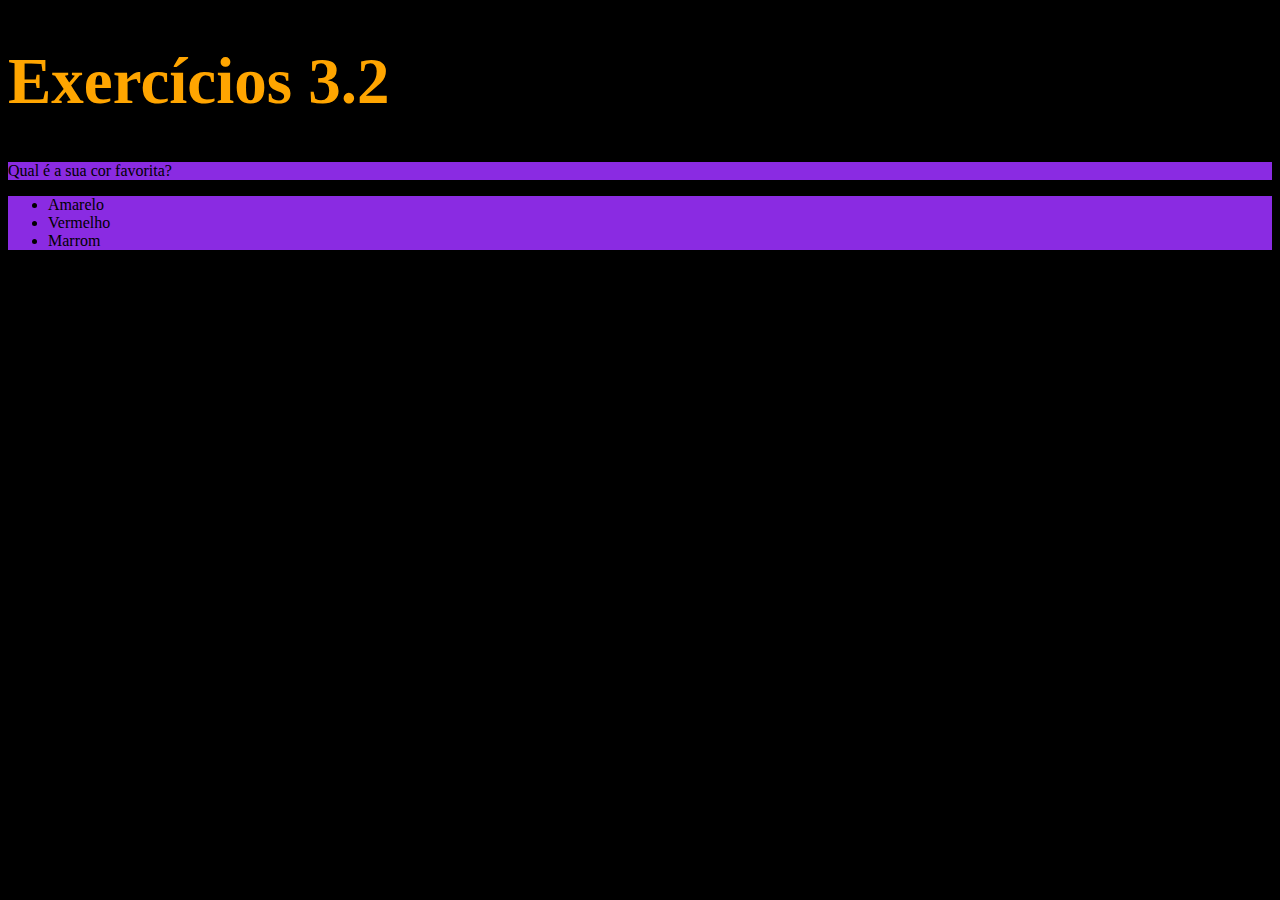
==== fundamentos/03-introducao-html-css/dia-2-html-css-primeiros-passos-em-css/index.html @ ec69e5d7 "Configurado cores do tamanho do título e cores de fundo" ====
<!DOCTYPE html>
<html lang="pt-br">
  <head>
    <meta charset="UTF-8">
    <title>CSS - Introdução</title>
    <style>
        #tamanhoTitulo {
            font-size: 65px;
            color: orange;
        }
        #corLista {
            background-color:blueviolet;
        }
        .corDeFundo {
            background-color:blueviolet;
        }
        body {
            background-color: black;
        }
    </style>
  </head>
  <body>
    <h1 id="tamanhoTitulo">Exercícios 3.2</h1>
    <p class="corDeFundo">Qual é a sua cor favorita?</p>
    <ul id="corLista" class="corDeFundo">
      <li>Amarelo</li>
      <li>Vermelho</li>
      <li>Marrom</li>
    </ul>
  </body>
</html>
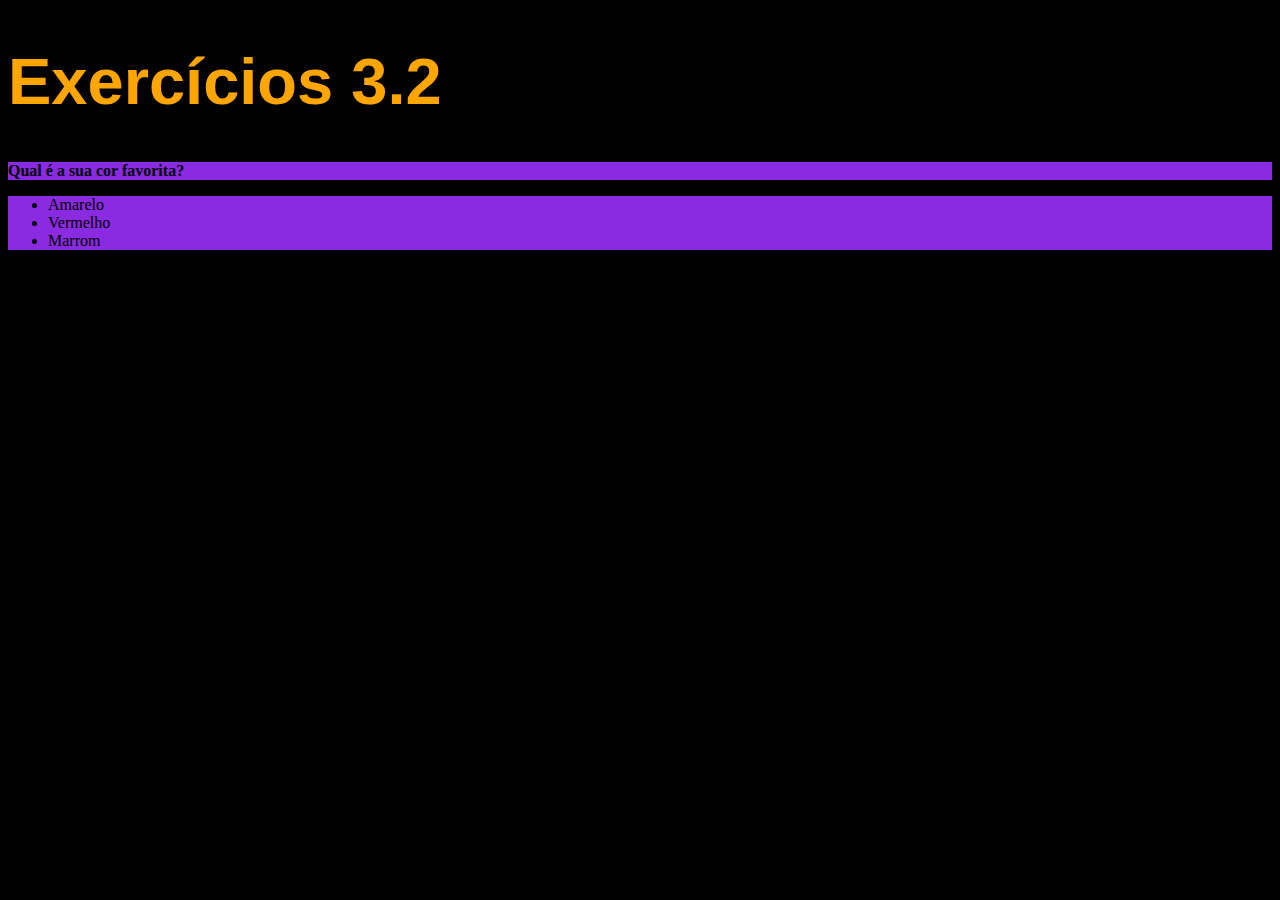
==== commit d814166c: "Alterado a fonte do title e o tamanho de p" ====
--- a/fundamentos/03-introducao-html-css/dia-2-html-css-primeiros-passos-em-css/index.html
+++ b/fundamentos/03-introducao-html-css/dia-2-html-css-primeiros-passos-em-css/index.html
@@ -2,7 +2,7 @@
 <html lang="pt-br">
   <head>
     <meta charset="UTF-8">
-    <title>CSS - Introdução</title>
+    <title>CSS-Introdução</title>
     <style>
         #tamanhoTitulo {
             font-size: 65px;
@@ -17,6 +17,12 @@
         body {
             background-color: black;
         }
+        h1{
+            font-family: sans-serif;
+        }
+        p   {
+            font-weight: 600;
+        }
     </style>
   </head>
   <body>
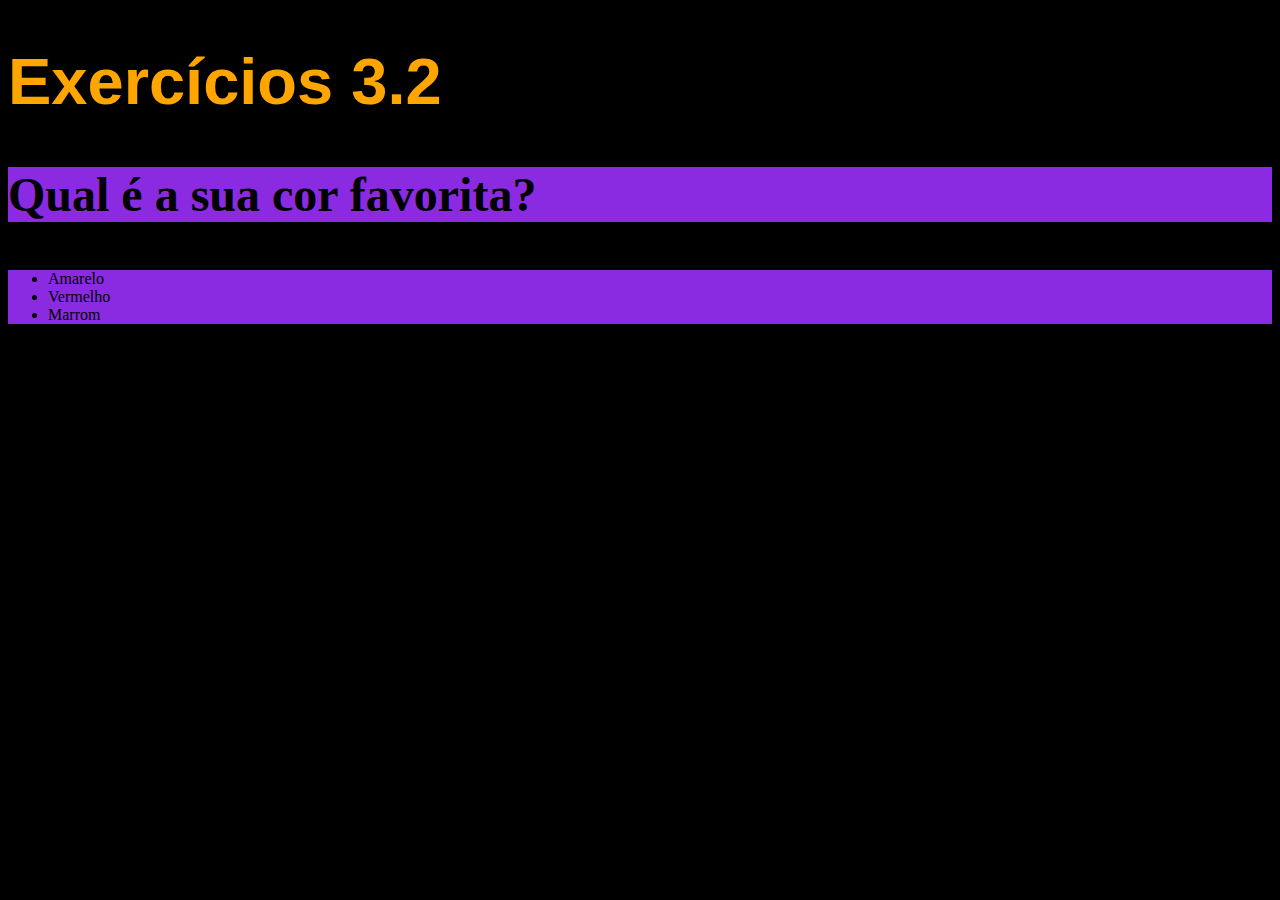
==== commit e070d474: "Alterado font p com em" ====
--- a/fundamentos/03-introducao-html-css/dia-2-html-css-primeiros-passos-em-css/index.html
+++ b/fundamentos/03-introducao-html-css/dia-2-html-css-primeiros-passos-em-css/index.html
@@ -16,12 +16,14 @@
         }
         body {
             background-color: black;
+            font-size: 16px;
         }
         h1{
             font-family: sans-serif;
         }
         p   {
             font-weight: 600;
+            font-size: 3em;
         }
     </style>
   </head>
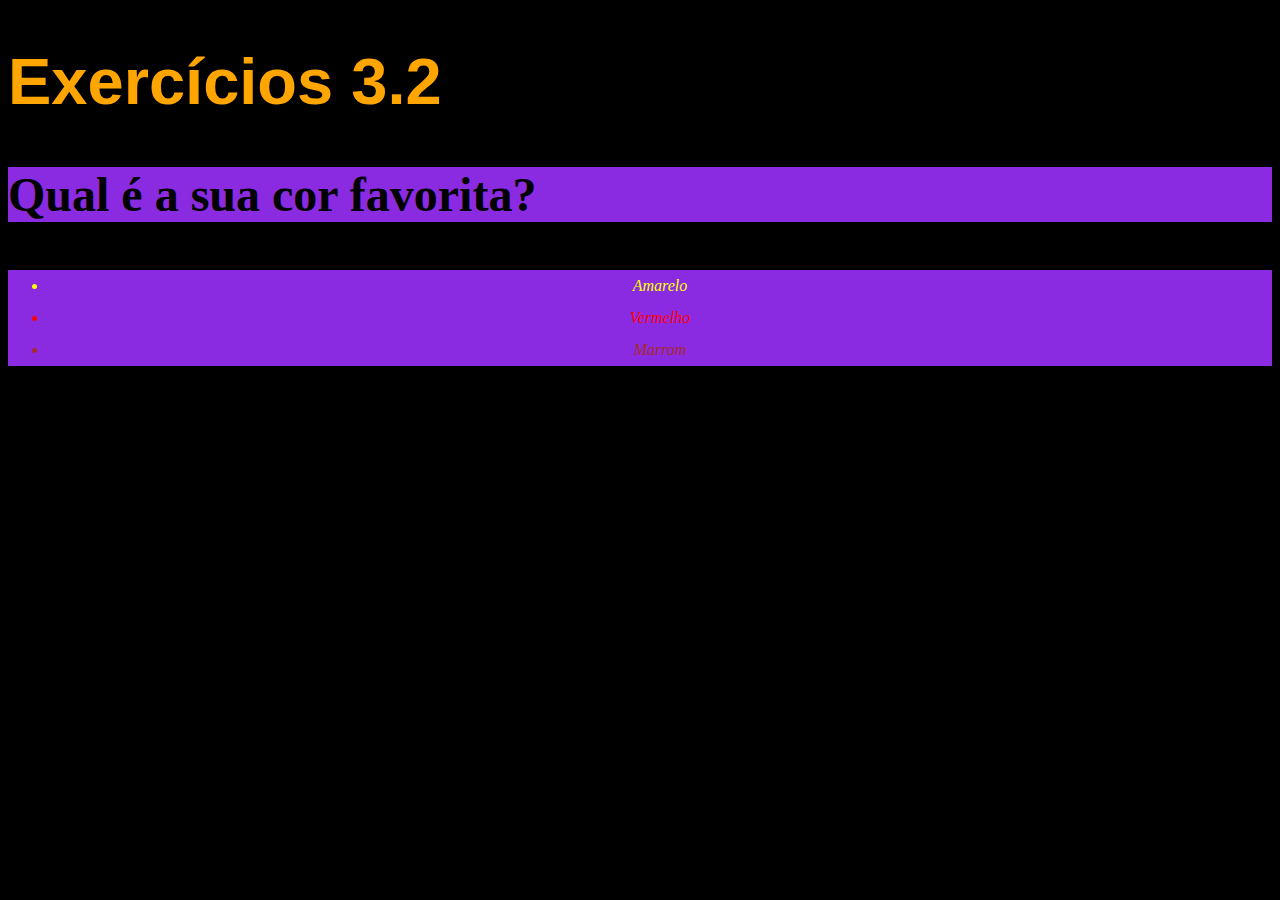
==== commit 40f9a632: "Ajudanto posição e cores da lista" ====
--- a/fundamentos/03-introducao-html-css/dia-2-html-css-primeiros-passos-em-css/index.html
+++ b/fundamentos/03-introducao-html-css/dia-2-html-css-primeiros-passos-em-css/index.html
@@ -25,15 +25,29 @@
             font-weight: 600;
             font-size: 3em;
         }
+        ul {
+            font-style: italic; 
+            line-height: 2;
+            text-align: center;
+        }
+        #amarelo {
+            color: yellow;
+        }
+        #vermelho {
+            color: red;
+        }
+        #marrom {
+            color: brown;
+        }
     </style>
   </head>
   <body>
     <h1 id="tamanhoTitulo">Exercícios 3.2</h1>
     <p class="corDeFundo">Qual é a sua cor favorita?</p>
     <ul id="corLista" class="corDeFundo">
-      <li>Amarelo</li>
-      <li>Vermelho</li>
-      <li>Marrom</li>
+      <li id="amarelo">Amarelo</li>
+      <li id="vermelho">Vermelho</li>
+      <li id="marrom">Marrom</li>
     </ul>
   </body>
 </html>